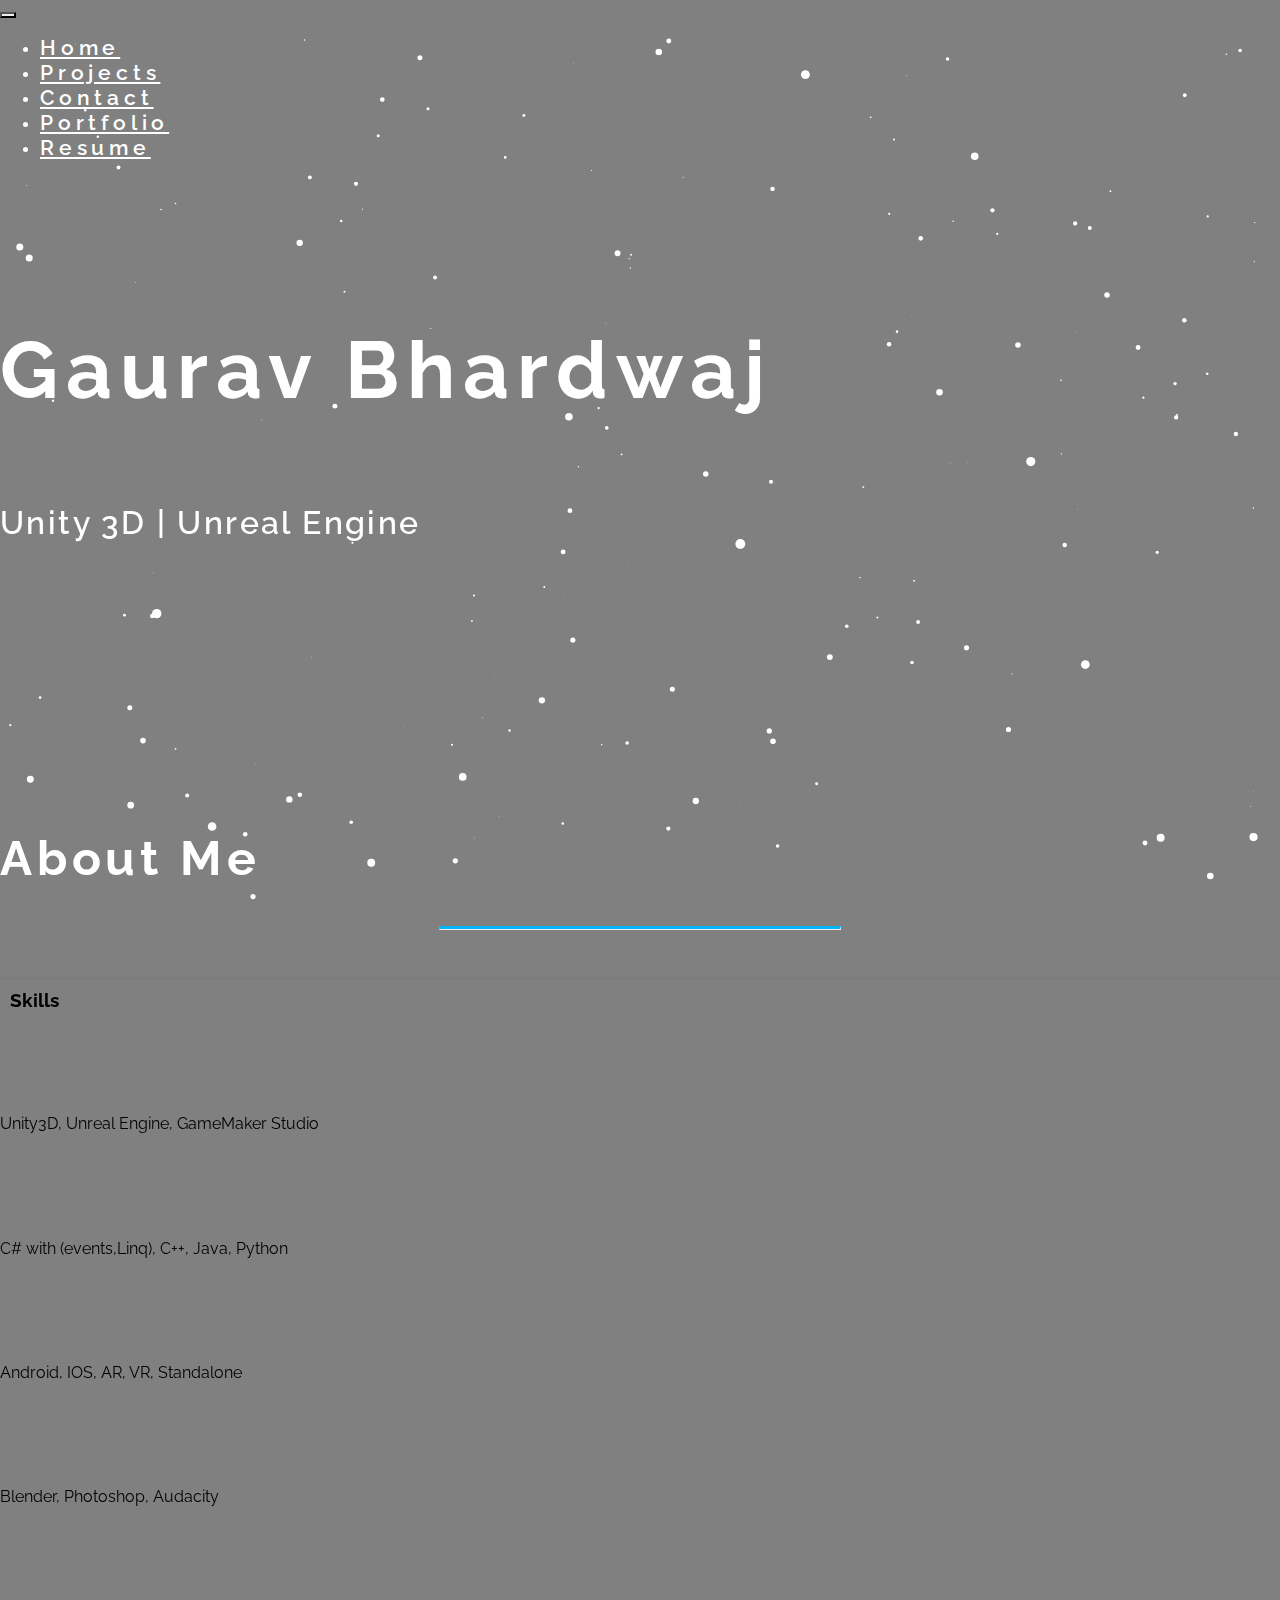
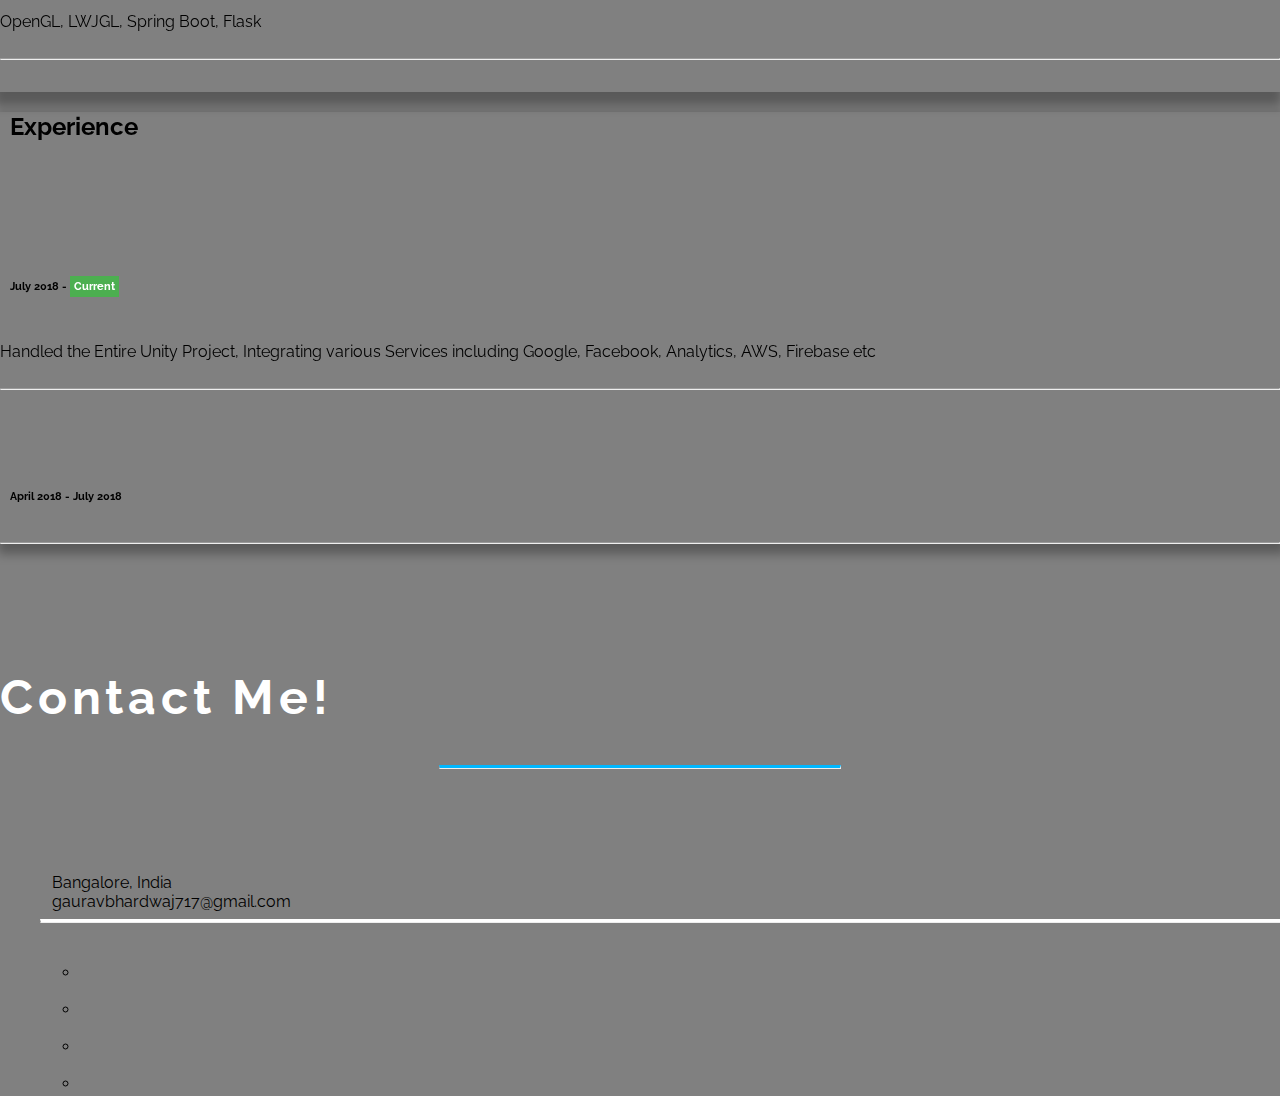
==== index.html @ e8562361 "Add files via upload" ====
<!DOCTYPE html>
<html>
<head>
	<meta charset="utf-8">
	<meta name="viewport" content="width=device-width, initial-scale=1.0">
	<title>Gaurav Bhardwaj</title>

	<!-- Custom Stylesheet -->
	<link rel="stylesheet" type="text/css" href="css/style.css">

	<!-- Bootstrap CDN -->
	<link rel="stylesheet" href="https://stackpath.bootstrapcdn.com/bootstrap/4.1.1/css/bootstrap.min.css" integrity="sha384-WskhaSGFgHYWDcbwN70/dfYBj47jz9qbsMId/iRN3ewGhXQFZCSftd1LZCfmhktB" crossorigin="anonymous">
	<script src="https://stackpath.bootstrapcdn.com/bootstrap/4.1.1/js/bootstrap.min.js" integrity="sha384-smHYKdLADwkXOn1EmN1qk/HfnUcbVRZyYmZ4qpPea6sjB/pTJ0euyQp0Mk8ck+5T" crossorigin="anonymous"></script>

	<!-- jQuery -->
	<script src="https://code.jquery.com/jquery-3.3.1.slim.min.js" integrity="sha384-q8i/X+965DzO0rT7abK41JStQIAqVgRVzpbzo5smXKp4YfRvH+8abtTE1Pi6jizo" crossorigin="anonymous"></script>

	<!-- PopperJS -->
	<script src="https://cdnjs.cloudflare.com/ajax/libs/popper.js/1.14.3/umd/popper.min.js" integrity="sha384-ZMP7rVo3mIykV+2+9J3UJ46jBk0WLaUAdn689aCwoqbBJiSnjAK/l8WvCWPIPm49" crossorigin="anonymous"></script>

	<!-- Navbar Shrink on scroll -->
	<script src="js/navshrink.js"></script>

	<!-- Fonts -->
	<link href="https://fonts.googleapis.com/css?family=Raleway" rel="stylesheet">

	<!-- Animate.css -->
	<link rel="stylesheet" type="text/css" href="css/animate.min.css">

	<!-- Font Awesome -->
	<link rel="stylesheet" href="https://use.fontawesome.com/releases/v5.0.13/css/all.css" integrity="sha384-DNOHZ68U8hZfKXOrtjWvjxusGo9WQnrNx2sqG0tfsghAvtVlRW3tvkXWZh58N9jp" crossorigin="anonymous">
<script>
	$(document).ready(function(){
  $(".navbar-toggler").click(function(){
    $(".collapse.navbar-collapse").toggle();
  });
});
</script>
</head>

<!-- Scrollspy in body tag -->
<body data-spy="scroll" data-target=".navbar" data-offset="0">

	<!-- Navbar -->
	<nav class="navbar navbar-expand-lg fixed-top" id="navbarNav">

		<!-- Container -->
		<div class="container">

			<!-- Name/Image for Navbar Brand on the top left -->

 
		  	<!-- Button for responsive design when screen width reduces -->
		  	<button class="navbar-toggler" type="button" data-toggle="collapse" data-target="#navbarSupportedContent" aria-controls="navbarSupportedContent" aria-expanded="false" aria-label="Toggle navigation">
		    	<span class="navbar-toggler-icon"></span>
		  	</button>

		  	<!-- List of sections present in the site -->
		  	<div class="collapse navbar-collapse" id="navbarSupportedContent">
		    	<ul class="navbar-nav ml-auto">
		     		<li class="nav-item">
			        	<a class="nav-link" href="#intro">Home</a>
			    	</li>
				    <li class="nav-item">
		        		<a class="nav-link" href="Projects.html">Projects</a>
		      		</li>
		      		<li class="nav-item">
		        		<a class="nav-link" href="#contact">Contact</a>
					  </li>
					  <li class="nav-item">
		        		<a class="nav-link" href="https://www.behance.net/gauravbhardwaj717">Portfolio</a>
					  </li>
					  <li class="nav-item">
							<a class="nav-link" href="Resume.pdf">Resume</a>
						  </li>
		    	</ul>
		  	</div><!-- End Navbar-collapse list -->

		</div><!-- End  Container -->
	</nav>
	<!-- End Navbar -->


	<!-- Introduction section -->
	<header class="header">
		<div id="intro">
			<!-- Container -->
			<div class="container">
				<!-- Row 1 -->
				<div class="row">
					<!-- Column for content -->
					<div class="col-md-12">
						
						<!-- animated and zoomIn classes for animation -->
						<div class="text-center animated zoomIn">
							<!-- Icon for graduation cap on user -->
							<i class="fas fa-user-graduate"></i>
							<!-- Name on opening page -->
							<h1>Gaurav Bhardwaj</h1>
							<!-- Occupations -->
							<p>Unity 3D <i class="fas fa-code"></i> | Unreal Engine <i class="fas fa-cogs"></i></i></p>
							<br><br>
							<!-- Icon for down arrow -->
							<a href="#about"><i class="fas fa-angle-double-down"></i></a>
						</div><!-- End animations -->

					</div><!-- End Column -->
				</div><!-- End Row 1 -->
			</div><!-- End Container -->
		</div><!-- End Intro -->
	</header>
	<!-- End Introductuion section -->
	

	<!-- About section -->
	<section id="about">

		<!-- Container -->
		<div class="container">

			<!-- Section Heading with Horizontal line below it -->
			<h1 class="text-center section_head">About Me</h1>
			<hr style="border-top: 3px solid #00b7ff; width: 400px; margin-bottom: 50px;">

			<!-- Left hand side Information card -->
			<!-- Row 1 -->
			<div class="row">
				<!-- Column 1 -->
				<div class="col-md-4" id="main">
					<!-- Card start -->
					<div class="card" style="width: 100%;">
						<!-- Profile image -->
					
						
						<!-- card body start -->
					  	<div class="card-body" style="padding-bottom: 24px;">
					  	
					    	<!-- Skills -->
                            <div class="card-text">
                                <h3><i class="fas fa-asterisk"></i>Skills</h3>
								<h5>Engines : </h5>
                                <p> Unity3D, Unreal Engine, GameMaker Studio</p>
								<h5>Languages : </h5>
                                <p>C# with (events,Linq), C++, Java, Python</p>
                                <h5>Platforms : </h5>
                                <p>Android, IOS, AR, VR, Standalone</p>
                                <h5>Tools : </h5>
								<p>Blender, Photoshop, Audacity</p>
								<h5>Frameworks : </h5>
								<p>OpenGL, LWJGL, Spring Boot, Flask</p>
                            </div>
						    <hr>
						</div><!-- Card Body End -->

					</div><!-- Card End -->
				</div><!-- Column 1 End -->
				<!-- Left hand Information card End -->

				<!-- Experience Card 
						List of past and current employers -->
				<!-- Column 2 -->
				<div class="col-md-8">
					<!-- Row 2 -->
					<div class="row" id="exp">
						<!-- Exp Card Start -->
						<div class="card" style="width: 100%;">
							<!-- Card Body start -->
						  	<div class="card-body">
						  		<!-- Card Title - Experience -->
						    	<h2 class="card-title"><i class="fas fa-suitcase"></i> Experience</h2><br>

						    	<!-- Current Employer -->
						    	<div class="card-text">
						    		<!-- Employer Name -->
						    		<h5>Unity3D Developer / Bigthinx Software Pvt. Ltd.</h5>
						    		<!-- Duartion of Employment -->
						    		<h6><i class="fas fa-calendar-alt"></i> July 2018 - <span class="label success rounded">Current</span></h6>
						    		<!-- Job Description -->
						    		<p>Handled the Entire Unity Project, Integrating various Services including Google, Facebook, Analytics, AWS, Firebase etc</p>
						    	</div>
						    	<hr>
						    	<!-- Past Employer -->
						    	<div class="card-text">
						    		<!-- Employer Name -->
						    		<h5>Internship / Bigthinx Software Pvt. Ltd.</h5>
						    		<!-- Duration of Employment -->
						    		<h6><i class="fas fa-calendar-alt"></i> April 2018 - July 2018</h6>
						    		<!-- Job Description -->
						    		<p>
									</p>
						    	</div>
						    	<hr>
						    	<!-- Add more Experiences here -->
						  	</div><!-- Card Body End -->
						</div><!-- Exp Card End -->
					</div><!-- Row 2 End -->
					<!-- Experience End -->
				</div><!-- Column 2 End -->
			</div><!-- Row 1 End -->
		</div><!-- Container End -->
	</section>
	<!-- End About Section -->

	<!-- Projects Section -->
	
	<!-- Contact section -->
	<section id="contact">
		<!-- Container -->
		<div class="container">
			<!-- Heading -->
			<h1 class="text-center section_head">Contact Me!</h1>
			<hr style="border-top: 3px solid #00b7ff; width: 400px; margin-bottom: 50px;">
			
		</div><!-- Container End -->
	</section>
	<!-- Contact section end -->
	<div class="col-md">
			<!-- Card 2 start -->
			<div class="card">
				<!-- Card 2 Title -->
				<div class="card-title">
				</div>
					<!-- Card 2 body start -->
				<div class="card-body">

					<!-- Location and E-mail Address -->
					<ul style="list-style-type:none">
						<li><i class="fas fa-map-marker" style="padding-right: 1%;"></i> Bangalore, India</li>
						  <li><i class="fas fa-envelope" style="padding-right: 1%;"></i>gauravbhardwaj717@gmail.com</li>

					<!-- Horizontal Line -->
					<hr style="border-top: 3px solid #ffffff; width: 100%; margin-bottom: 25px;">

					<!-- Icons and links to Google+, LinkedIn, Github -->
					<ul class="list-inline text-center list-unstyled">
						<!-- Google+ -->
					
						<!-- LinkedIn -->
						<li class="list-inline-item">
							 <a href="https://www.linkedin.com/in/gaurav-bhardwaj-73700a128//">
								 <i class="fab fa-linkedin" style="font-size: 2rem; padding: 0 30%; color: #3b444b"></i>
							 </a>
						</li>
						<!-- Github -->
						<li class="list-inline-item">
							 <a href="https://github.com/gauravzdre">
								 <i class="fab fa-github" style="font-size: 2rem; color: #3b444b"></i>
							 </a>
						</li>
						<li class="list-inline-item">
								<a href="https://www.youtube.com/channel/UCuPmFqdq1_xCKkftMDgbxaA">
									<i class="fab fa-youtube" style="font-size: 2rem; padding: 0 30%; color: #3b444b"></i>
								</a>
						   </li>
						   <li class="list-inline-item">
								<a href="https://www.behance.net/gauravbhardwaj717">
									<i class="fas fa-image" style="font-size: 2rem; padding: 0 30%; color: #3b444b"></i>
								</a>
						   </li>
						  
					</ul><!-- Icons and Links End -->
				</div><!-- Card 2 Body End -->	
			</div><!-- Card 2 End -->
		</div><!-- Column 2 End -->
	<!-- Footer Section -->

	<!-- Footer Section End -->

	<!-- Particle effect canvas -->
	<canvas class="background"></canvas>
	<!-- Particle effect scripts -->
	<script src="js/particles.js"></script>
	<script type="text/javascript">
		window.onload = function() {
		  Particles.init({
		    selector: '.background'
		  });
		};
	</script>
</body>
</html>
---- css/style.css ----
/*
----------------------------------------------
Complete page styles
----------------------------------------------
*/
html, body
{
	height: 100%;
	width: 100%;
  	margin: 0;
  	padding: 0;
}
    html body {
        font-family: 'Raleway';
        background-color: #808080;
    }
/*
----------------------------------------------
Navbar styles
----------------------------------------------
*/
/*Entire navbar style*/
.navbar {
  height: 70px;
  background-color: transparent;
  border: none;
  color: white;
  z-index: 100;
  transition: background-color 1s ease 0s;
}
/*Navbar brand i.e name that appears on top left*/
.navbar .navbar-brand
{
	font-size: 30px;
	font-weight: 600;
	letter-spacing: 0.5rem;
}
/*Navbar link styles*/
.navbar a
{
	color: rgba(255,255,255,1);
	font-weight: 600;
	font-size: 21px;
	letter-spacing: 0.3rem;
}
/*Navbar active link style*/
.navbar .navbar-nav .nav-link.active
{
  color: #00b7ff;
}
/*Navbar link style on hover*/
.navbar a:hover
{
	color: black;
}
/*Navbar style on scrolling down*/
.navbar.shrink
{
    background: #3b444b;
}
/*Navbar brand i.e name that appears on top left on scrolling down*/
.navbar.shrink .navbar-brand
{
	font-size: 30px;
	font-weight: 600;
	letter-spacing: 0.3rem;
	color: #ffffff;
}
/*Navbar link style on scrolling down*/
.navbar.shrink .navbar-nav a
{
    color: #ffffff;
    font-size: 19px;
    padding: 10px;
    font-weight: 600;
    letter-spacing: 0.2rem;
}
/*Navbar link style on hover on scrolling down*/
.navbar.shrink .navbar-nav a:hover
{
  color: #000;
}
/*Navbar active link style on scrolling down*/
.navbar.shrink .navbar-nav .nav-link.active
{
    color: #00b7ff;
}
/*Navbar button icon style for responsive design*/
.navbar .navbar-toggler-icon {
  background-image: url("data:image/svg+xml;charset=utf8,%3Csvg viewBox='0 0 32 32' xmlns='http://www.w3.org/2000/svg'%3E%3Cpath stroke='rgba(0,0,0, 0.5)' stroke-width='2' stroke-linecap='round' stroke-miterlimit='10' d='M4 8h24M4 16h24M4 24h24'/%3E%3C/svg%3E");
}
/*Navbar button icon style for responsive design*/
.navbar .navbar-toggler {
  border-color: black;
  z-index: 1;
}
/*Navbar link style for responsive design*/
.navbar .navbar-collapse.collapse.show a
{
	color: black;
}
/*Navbar active link style for responsive design*/
.navbar .navbar-collapse.collapse.show .navbar-nav .nav-link.active
{
	color: #00b7ff;
}
/*
----------------------------------------------
Background canvas animation styles
----------------------------------------------
*/
.background
{
  position: absolute;
  top: 0;
  left: 0;
  z-index: 0;
}
/*
----------------------------------------------
Introduction section styles
----------------------------------------------
*/
#intro {
	position: relative;
	padding-top: 13%;
	width: 100%;
	color: #fff;
	z-index: 10;
}
/*Name style*/
#intro h1
{
	font-weight: 700;
	font-size: 5em;
	letter-spacing: 0.5rem;
	line-height: 2em;
}
/*Occupation style*/
#intro p
{
	font-weight: 550;
	font-size: 2em;
	letter-spacing: 0.15rem;
}
/*Graduation icon style*/
.fas.fa-user-graduate
{
	font-size: 130px;
	color: #fff;
}
/*Introduction Icon styles*/
.fas
{
	color: #3b444b;
}
/*arrow down icon style*/
.fa-angle-double-down
{
	margin-top: 90px; 
	font-size: 90px;
	color: #00b7ff;
}
/*arrow down icon style on mouse hover*/
a .fa-angle-double-down:hover
{
	font-size: 100px;
	text-shadow: 5px 5px 15px rgba(81, 45, 168, 0.3);
}
/*
----------------------------------------------
About section styles
----------------------------------------------
*/
#about
{
	position: relative;
	z-index: 1;
	margin-top: 10%;
	padding-top: 4%;
}
/*Section Heading style*/
.section_head
{
	font-weight: 700;
	font-size: 3em;
	letter-spacing: 0.3rem;
	line-height: 1.5em;
	color: #ffffff;
}
/*Card Icon styles*/
.card .fas
{
	padding-right: 10px;
	color: #3b444b;
}
/*Card text style*/
.card-text
{
	line-height: 2.5em;
}
/*Left hand side card shadow*/
#main .card
{
	box-shadow: -2px 10px 10px 4px rgba(0,0,0,0.30);
}
.card h5
{
	color: #808080;
}
/*Current employer date style*/
.label
{
    color: white;
    padding: 4px;
}
.success
{
	background-color: #4CAF50;
}
/*Experience and education card styles*/
#exp,#edu .card
{
	box-shadow: 2px 6px 10px 4px rgba(0,0,0,0.30);
}
#edu
{
	margin-top: 20px;
}
/*
----------------------------------------------
Project section styles
----------------------------------------------
*/
/*Project card style*/
#projects
{
	padding-top: 6%;
}
/*
----------------------------------------------
Contact section styles
----------------------------------------------
*/
#contact
{
	padding: 6% 0 3% 0;
}
/*Left hand side column style*/
#contact .card .col-md-8
{
	padding: 3% 2%;
}
/*Form input field styles*/
input[type=text] {
    background: transparent;
    border: none;
    border-bottom: 1px solid rgba(189, 189, 189, 1);
}
input[type=email] {
    background: transparent;
    border: none;
    border-bottom: 1px solid rgba(189, 189, 189, 1);
}
textarea[type=text] {
    background: transparent;
    border: none;
    border-bottom: 1px solid rgba(189, 189, 189, 1);
}
/*Right hand side column style*/
#contact .col-md-4 .card
{
	background-color: #3b444b;
	color: white;
	height: 100%;
	width: 100%
}
#contact .col-md-4 .card-title h3
{
	font-size: 1.8rem;
	font-weight: 700;
	padding: 10% 0;
}
#contact .col-md-4 .card li
{
	font-size: 1rem;
	font-weight: 600;
	padding: 2% 0;
}
/*Contact Icons and Links style*/
#contact .col-md-4 .card .fas
{
	color: white;
}

.btn btn-primary mb-2 {
    background-color: #3b444b;
}


@media screen and (max-width: 990px){
	div#navbarSupportedContent {
		background:#3b444b;
		z-index: 5;
		width: 100%;
		overflow: hidden;
		margin: 0 0 0 -16px;
		padding: 10px;
	}
}
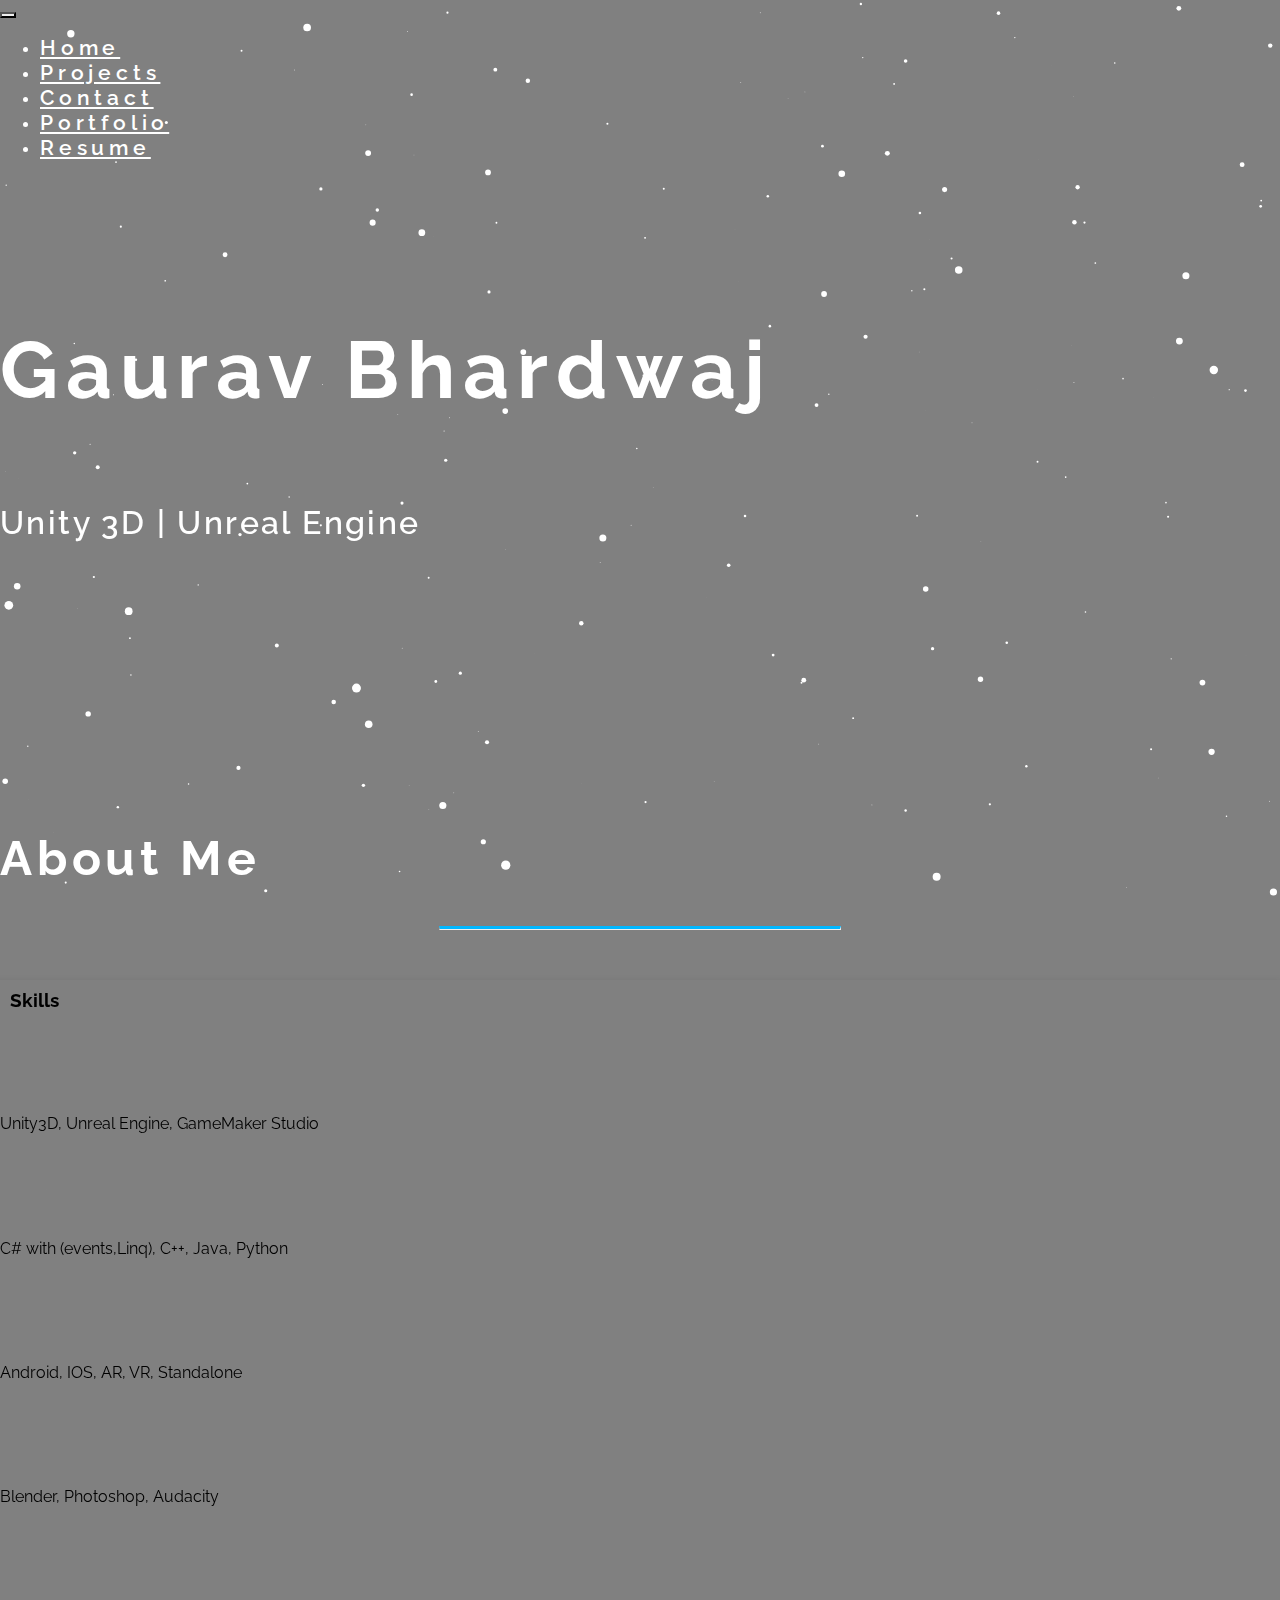
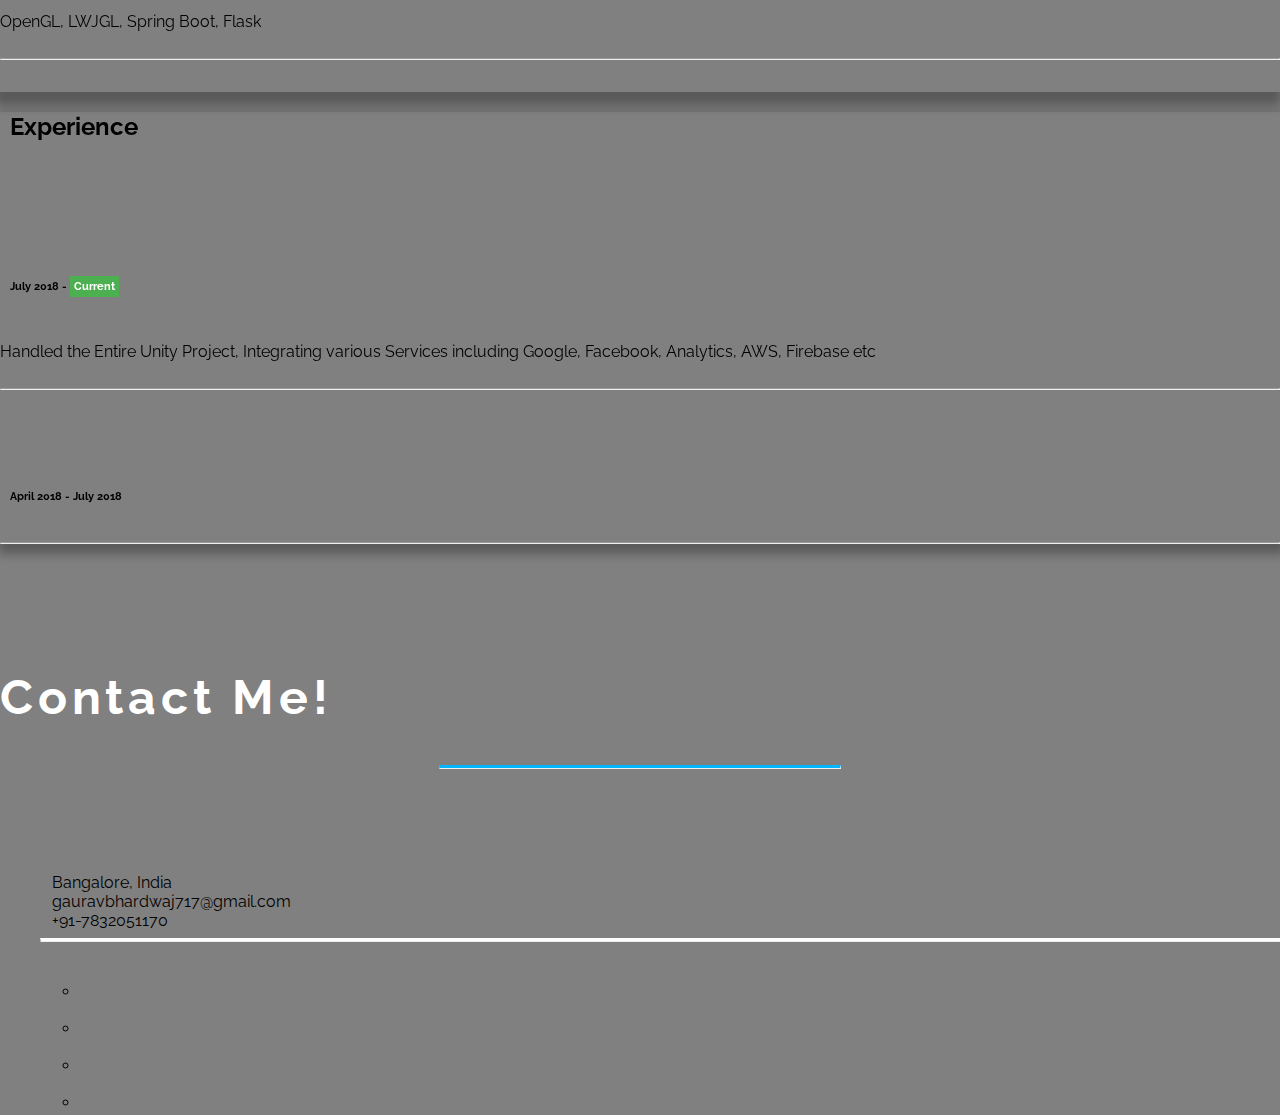
==== commit ed88c2db: "Update index.html" ====
--- a/index.html
+++ b/index.html
@@ -227,7 +227,7 @@
 					<ul style="list-style-type:none">
 						<li><i class="fas fa-map-marker" style="padding-right: 1%;"></i> Bangalore, India</li>
 						  <li><i class="fas fa-envelope" style="padding-right: 1%;"></i>gauravbhardwaj717@gmail.com</li>
-
+							<li><i class="fas fa-phone" style="padding-right: 1%;"></i>+91-7832051170</li>
 					<!-- Horizontal Line -->
 					<hr style="border-top: 3px solid #ffffff; width: 100%; margin-bottom: 25px;">
 
@@ -278,4 +278,4 @@
 		};
 	</script>
 </body>
-</html>+</html>
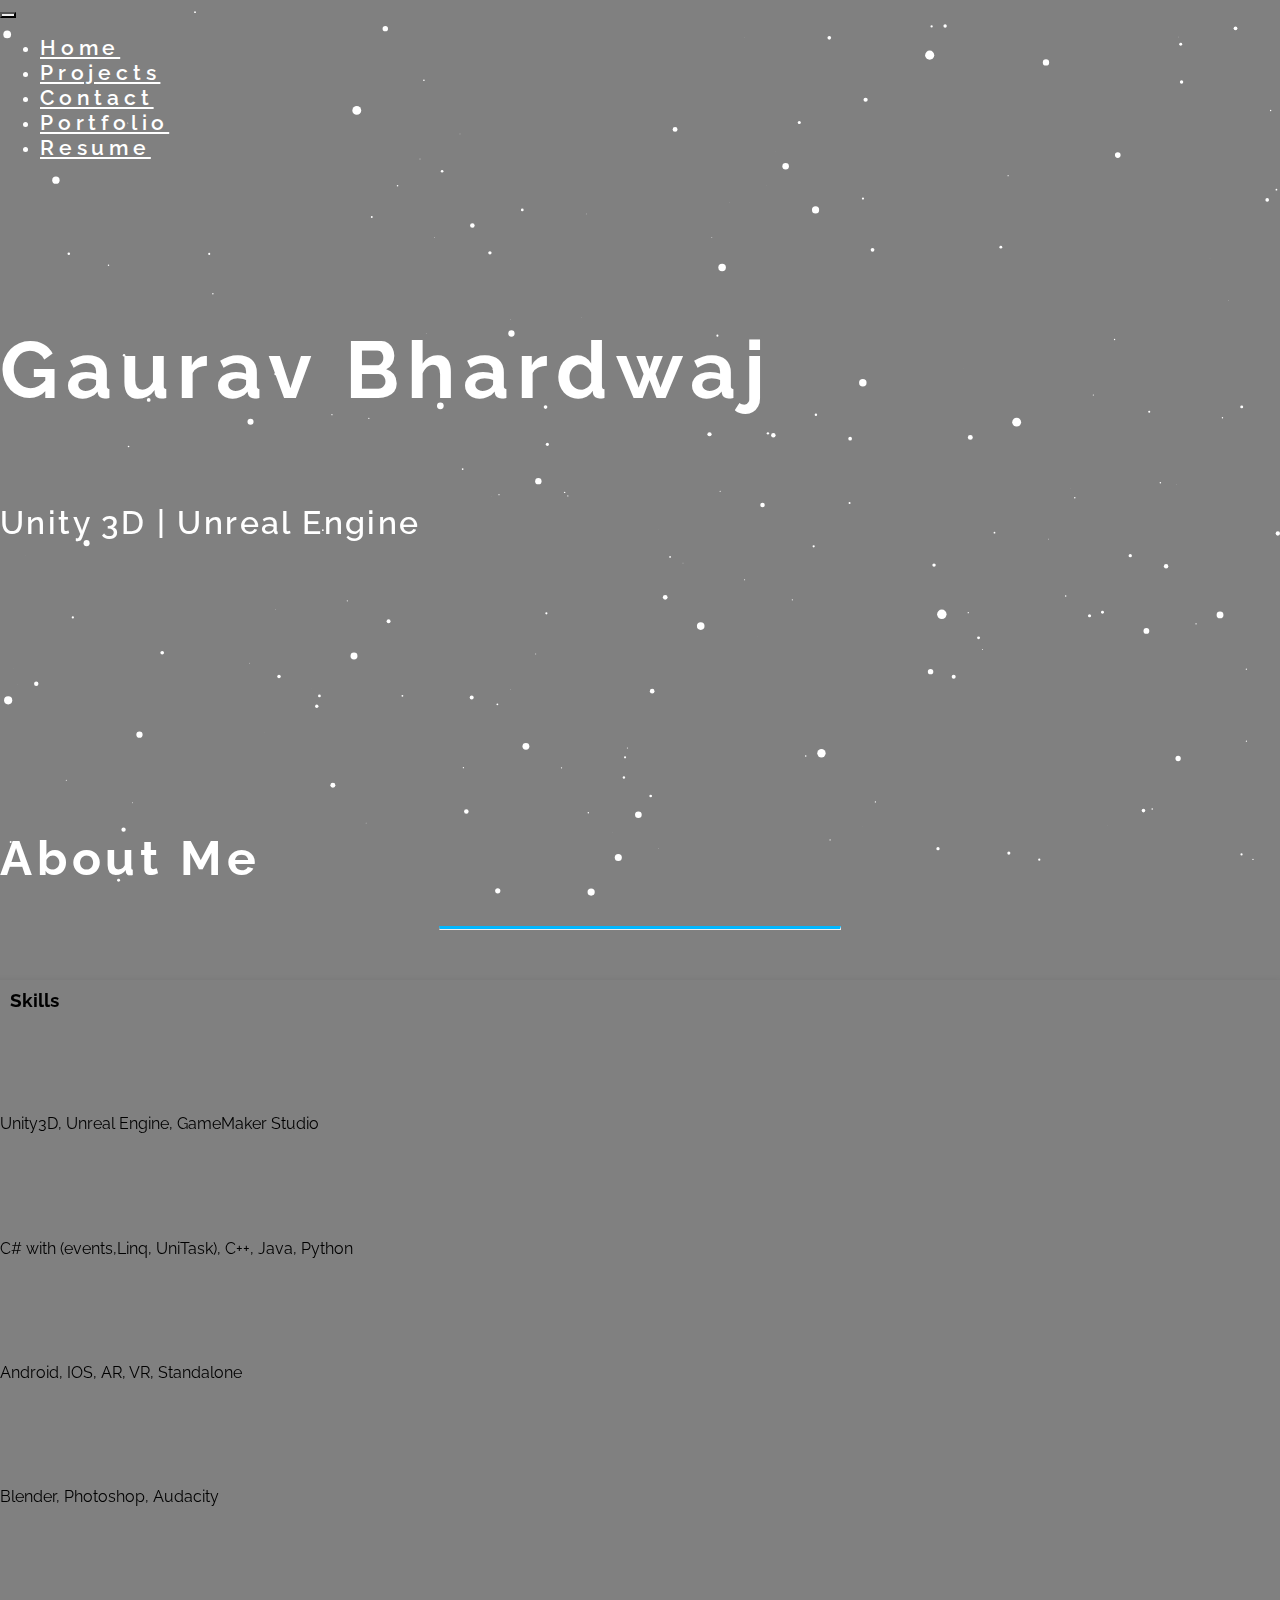
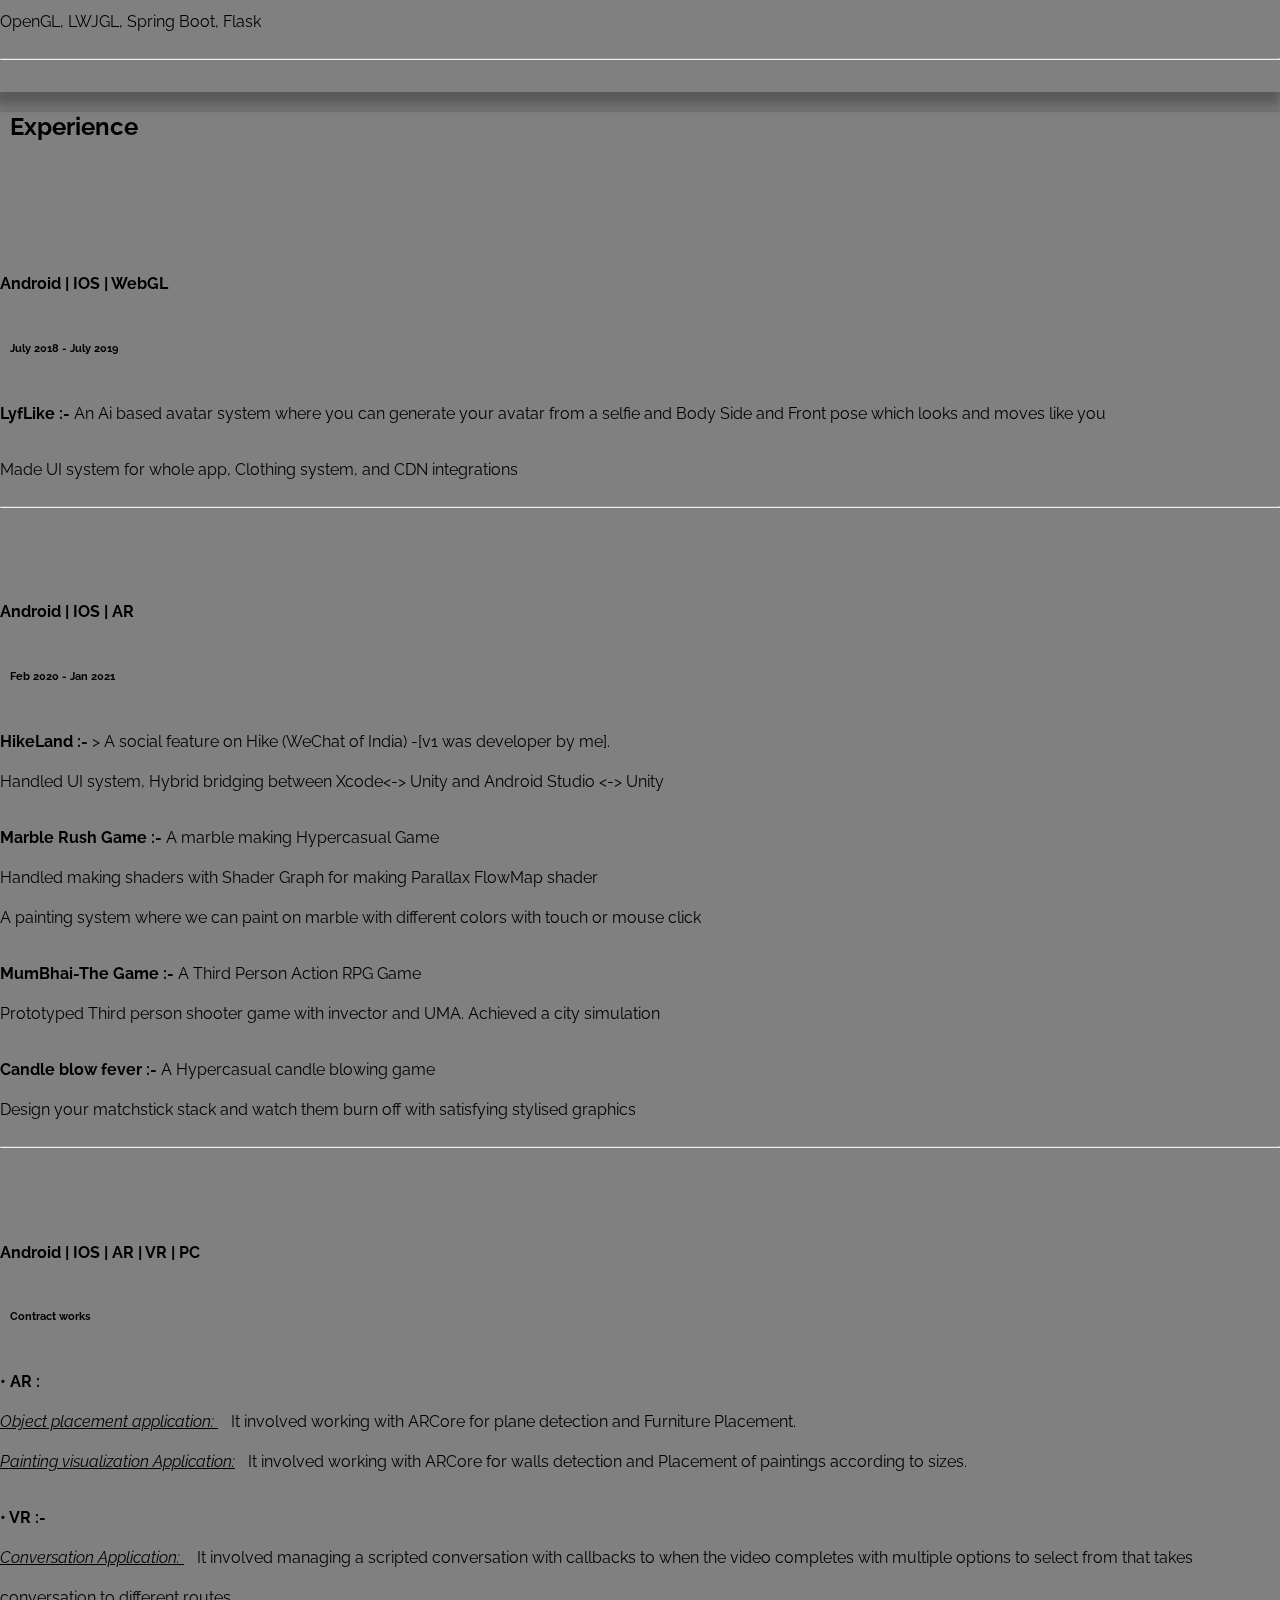
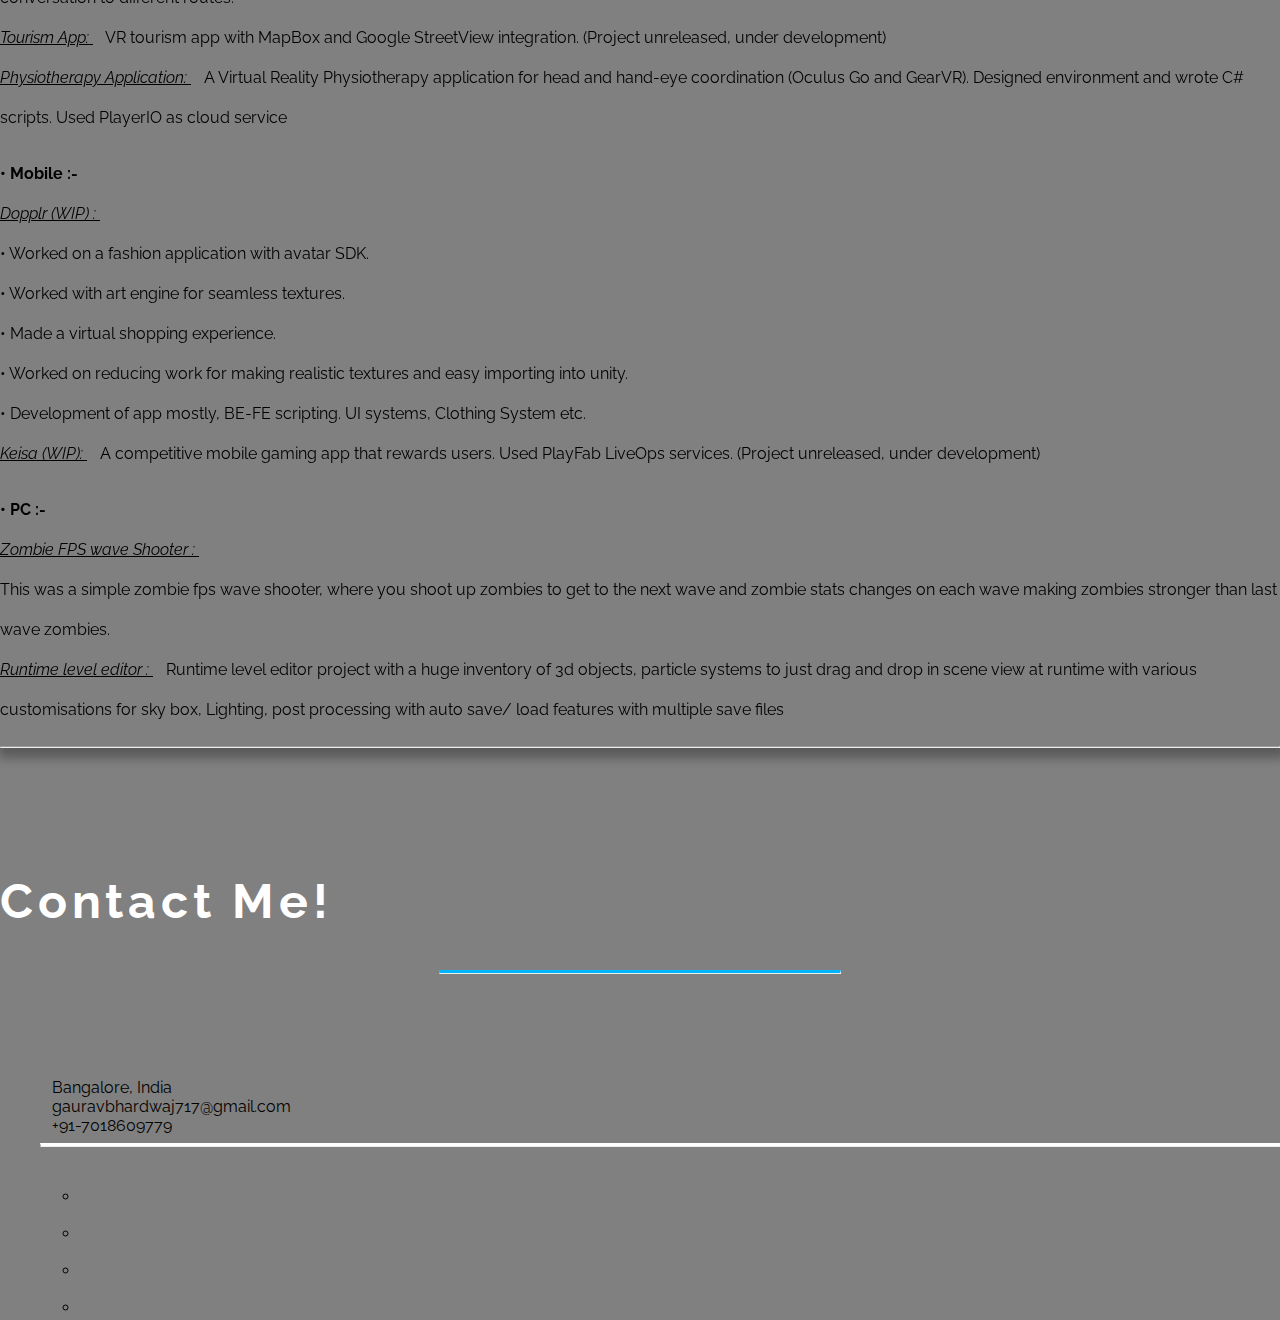
==== commit 03ac5322: "Updated experiences" ====
--- a/index.html
+++ b/index.html
@@ -138,15 +138,15 @@
 					    	<!-- Skills -->
                             <div class="card-text">
                                 <h3><i class="fas fa-asterisk"></i>Skills</h3>
-								<h5>Engines : </h5>
+								<h5><b> Engines : </b></h5>
                                 <p> Unity3D, Unreal Engine, GameMaker Studio</p>
-								<h5>Languages : </h5>
-                                <p>C# with (events,Linq), C++, Java, Python</p>
-                                <h5>Platforms : </h5>
+								<h5><b>Languages :</b> </h5>
+                                <p>C# with (events,Linq, UniTask), C++, Java, Python</p>
+                                <h5><b>Platforms :</b> : </h5>
                                 <p>Android, IOS, AR, VR, Standalone</p>
-                                <h5>Tools : </h5>
+                                <h5><b>Tools : </b></h5>
 								<p>Blender, Photoshop, Audacity</p>
-								<h5>Frameworks : </h5>
+								<h5><b>Frameworks : </b></h5>
 								<p>OpenGL, LWJGL, Spring Boot, Flask</p>
                             </div>
 						    <hr>
@@ -172,23 +172,84 @@
 						    	<!-- Current Employer -->
 						    	<div class="card-text">
 						    		<!-- Employer Name -->
-						    		<h5>Unity3D Developer / Bigthinx Software Pvt. Ltd.</h5>
+						    		<h5><b>Unity3D Developer | Bigthinx Software Pvt. Ltd.</b>></h5>
+						    		<h7><b>Android | IOS | WebGL</b></h7>
 						    		<!-- Duartion of Employment -->
-						    		<h6><i class="fas fa-calendar-alt"></i> July 2018 - <span class="label success rounded">Current</span></h6>
+						    		<h6><i class="fas fa-calendar-alt"></i> July 2018 - July 2019</h6>
 						    		<!-- Job Description -->
-						    		<p>Handled the Entire Unity Project, Integrating various Services including Google, Facebook, Analytics, AWS, Firebase etc</p>
+						    		<p> <b>LyfLike :- </b>An Ai based avatar system where you can generate your avatar from a selfie and Body Side and Front pose which looks and moves like you</p>
+						    		<p>Made UI system for whole app, Clothing system, and CDN integrations</p>
 						    	</div>
 						    	<hr>
+								<div class="card-text">
+						    		<!-- Employer Name -->
+						    		<h5><b> Unity Engineer | Hypernova Interactive</b></h5>
+									<h7><b>Android | IOS | AR</b></h7>
+						    		<!-- Duartion of Employment -->
+						    		<h6><i class="fas fa-calendar-alt"></i> Feb 2020 - Jan 2021</h6>
+						    		<!-- Job Description -->
+						    		<p><b>HikeLand :- </b>> A social feature on Hike (WeChat of India) -[v1 was developer by me].<br>		
+						    		Handled UI system, Hybrid bridging between Xcode<-> Unity and Android Studio <-> Unity</p>
+									<p><b>Marble Rush Game :- </b> A marble making Hypercasual Game<br>		
+										Handled making shaders with Shader Graph for making Parallax FlowMap shader <br>
+										 A painting system where we can paint on marble with different colors with touch or mouse click</p>
+									<p><b>MumBhai-The Game :- </b> A Third Person Action RPG Game<br>		
+										Prototyped Third person shooter game with invector and UMA. Achieved a city simulation</p>
+
+									<p><b>Candle blow fever :- </b> A Hypercasual candle blowing game<br>		
+											Design your matchstick stack and watch them burn off with satisfying stylised graphics</p>
+						    	</div>
+
+								<hr>
+								<div class="card-text">
+						    		<!-- Employer Name -->
+						    		<h5><b> Unity Developer | Engineer | Contractor | Freelancing</b></h5>
+									<h7><b>Android | IOS | AR | VR | PC</b></h7>
+						    		<!-- Duartion of Employment -->
+						    		<h6><i class="fas fa-calendar-alt"></i> Contract works </h6>
+						    		<!-- Job Description -->
+						    		<p><b>• AR : </b><br> 
+										<u><i>Object placement application: </i></u>&ensp; It involved working with ARCore
+										for plane detection and Furniture Placement.<br>
+										<u><i>Painting visualization Application:</i></u>&ensp; It involved working with ARCore
+										for walls detection and Placement of paintings according to sizes.<br>
+										</p>
+									<p><b>• VR :- </b><br>		
+										<u><i>Conversation Application: </i></u>&ensp;
+										 It involved managing a scripted conversation with callbacks to when the video completes with multiple options to select from that takes conversation to different routes.<br>
+										 <u><i>Tourism App: </i></u>&ensp;
+										 VR tourism app with MapBox and Google StreetView integration. (Project unreleased, under development)
+										 <br>		
+										 <u><i>Physiotherapy Application: </i></u>&ensp;
+										 A Virtual Reality Physiotherapy application for head and hand-eye coordination (Oculus Go and GearVR). Designed environment and wrote C# scripts. Used PlayerIO as cloud service
+										 <br>
+										</p>
+
+									<p><b>• Mobile :- </b><br>		
+										<u><i>Dopplr (WIP) : </i></u>&ensp;
+										<br>
+										• Worked on a fashion application with avatar SDK.<br>
+										• Worked with art engine for seamless textures.<br>
+										• Made a virtual shopping experience.<br>
+										• Worked on reducing work for making realistic textures and easy importing into unity.<br>
+										• Development of app mostly, BE-FE scripting. UI systems, Clothing System etc.
+										<br>		
+										<u><i>Keisa (WIP): </i></u>&ensp;
+										A competitive mobile gaming app that rewards users. Used PlayFab LiveOps services. (Project unreleased, under development)<br>
+										</p>
+
+										<p><b>• PC :- </b><br>		
+											<u><i> Zombie FPS wave Shooter : </i></u>&ensp;
+											<br>
+											This was a simple zombie fps wave shooter, where you shoot up zombies to get to the next wave and zombie stats changes on each wave making zombies stronger than last wave zombies.
+											<br>		
+											<u><i>Runtime level editor : </i></u>&ensp;
+												Runtime level editor project with a huge inventory of 3d objects, particle systems to just drag and drop in scene view at runtime with various customisations for sky box,
+												Lighting, post processing with auto save/ load features with multiple save files
+											<br>
+											</p>
+						    	</div>
 						    	<!-- Past Employer -->
-						    	<div class="card-text">
-						    		<!-- Employer Name -->
-						    		<h5>Internship / Bigthinx Software Pvt. Ltd.</h5>
-						    		<!-- Duration of Employment -->
-						    		<h6><i class="fas fa-calendar-alt"></i> April 2018 - July 2018</h6>
-						    		<!-- Job Description -->
-						    		<p>
-									</p>
-						    	</div>
 						    	<hr>
 						    	<!-- Add more Experiences here -->
 						  	</div><!-- Card Body End -->
@@ -227,7 +288,7 @@
 					<ul style="list-style-type:none">
 						<li><i class="fas fa-map-marker" style="padding-right: 1%;"></i> Bangalore, India</li>
 						  <li><i class="fas fa-envelope" style="padding-right: 1%;"></i>gauravbhardwaj717@gmail.com</li>
-							<li><i class="fas fa-phone" style="padding-right: 1%;"></i>+91-7832051170</li>
+							<li><i class="fas fa-phone" style="padding-right: 1%;"></i>+91-7018609779</li>
 					<!-- Horizontal Line -->
 					<hr style="border-top: 3px solid #ffffff; width: 100%; margin-bottom: 25px;">
 
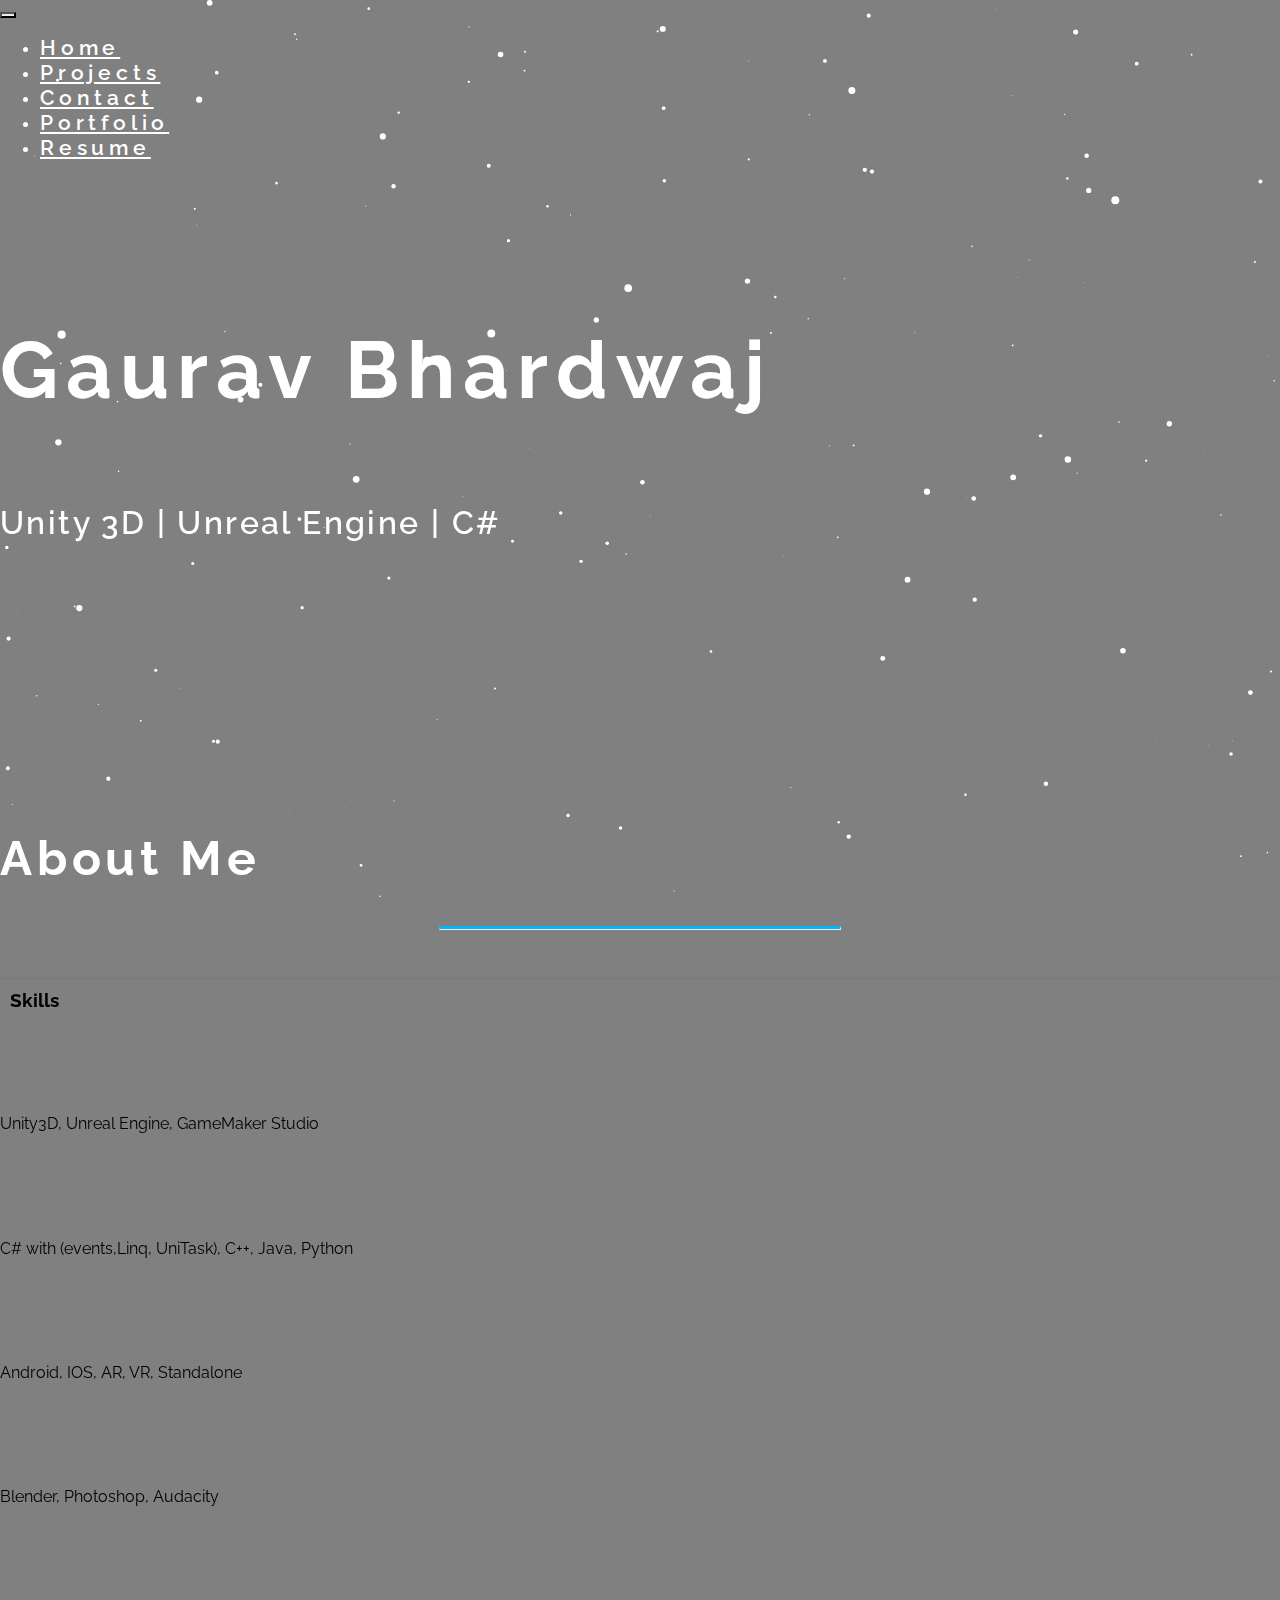
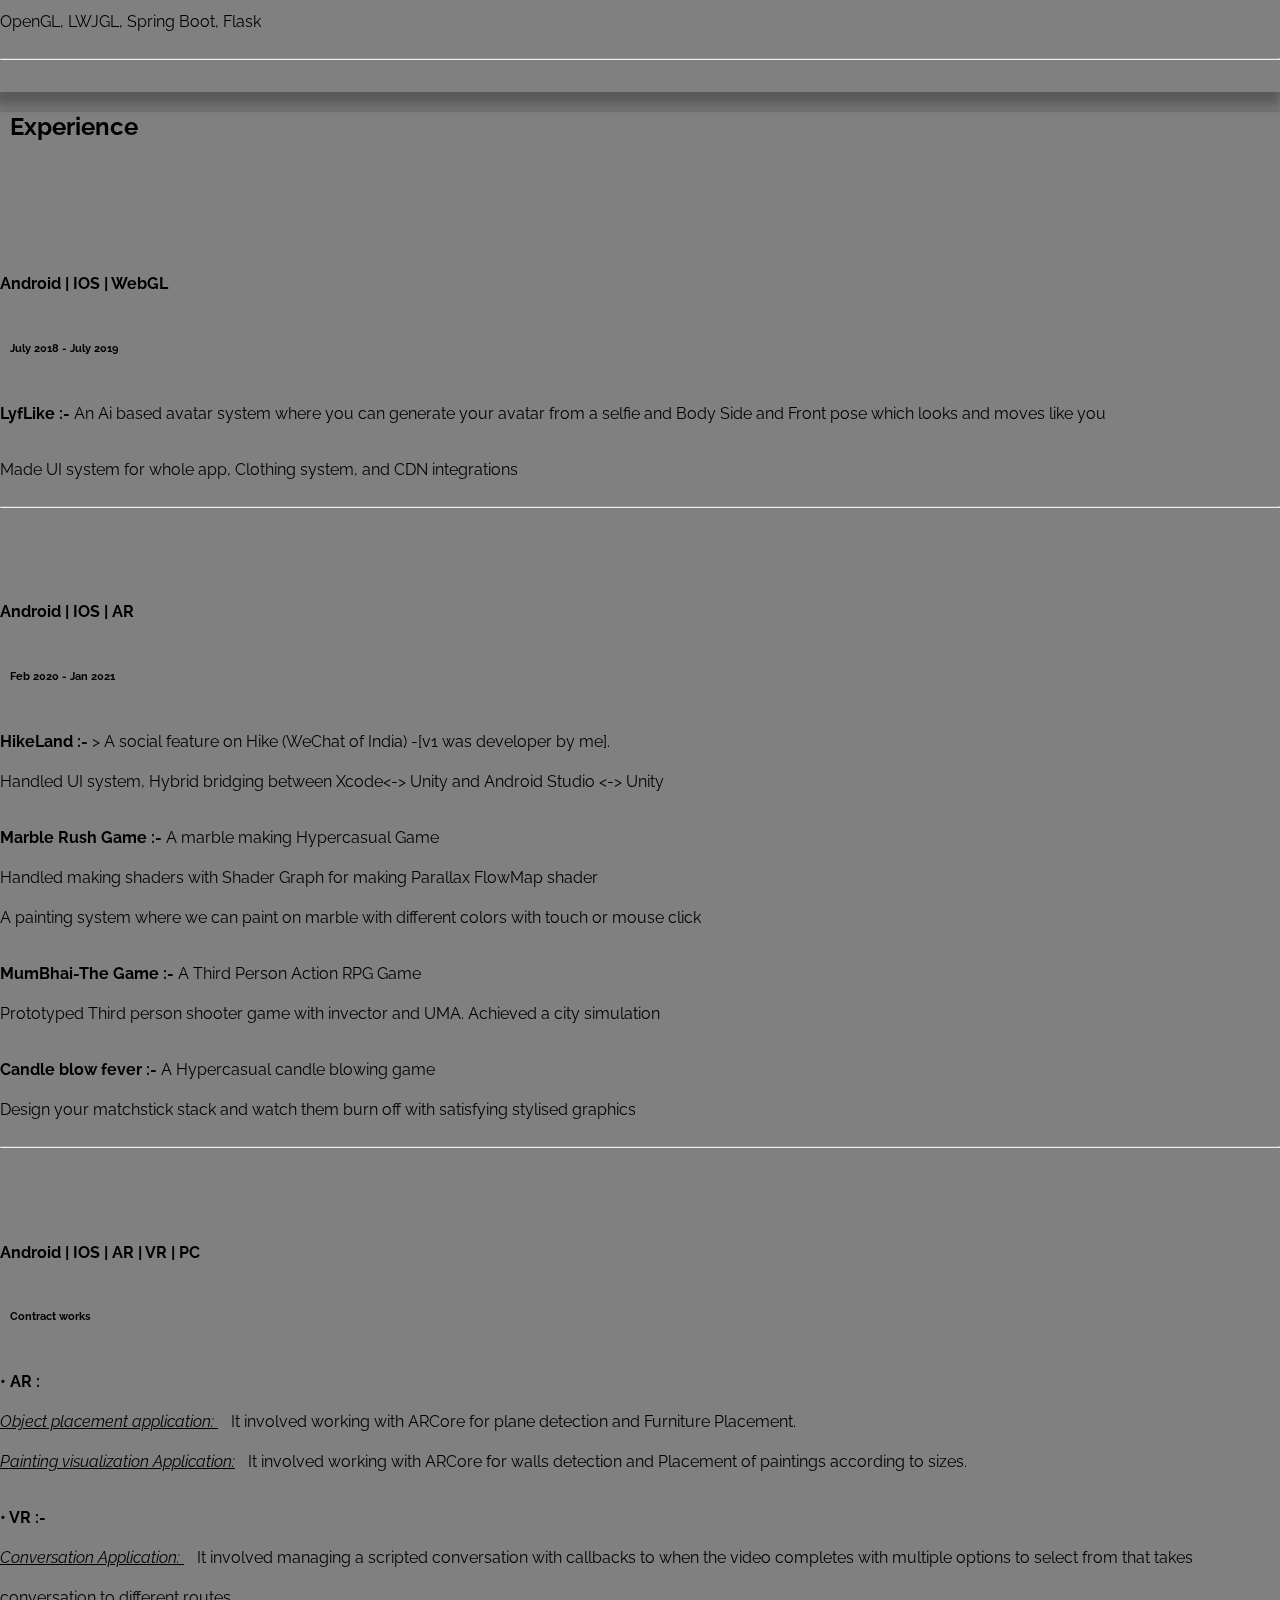
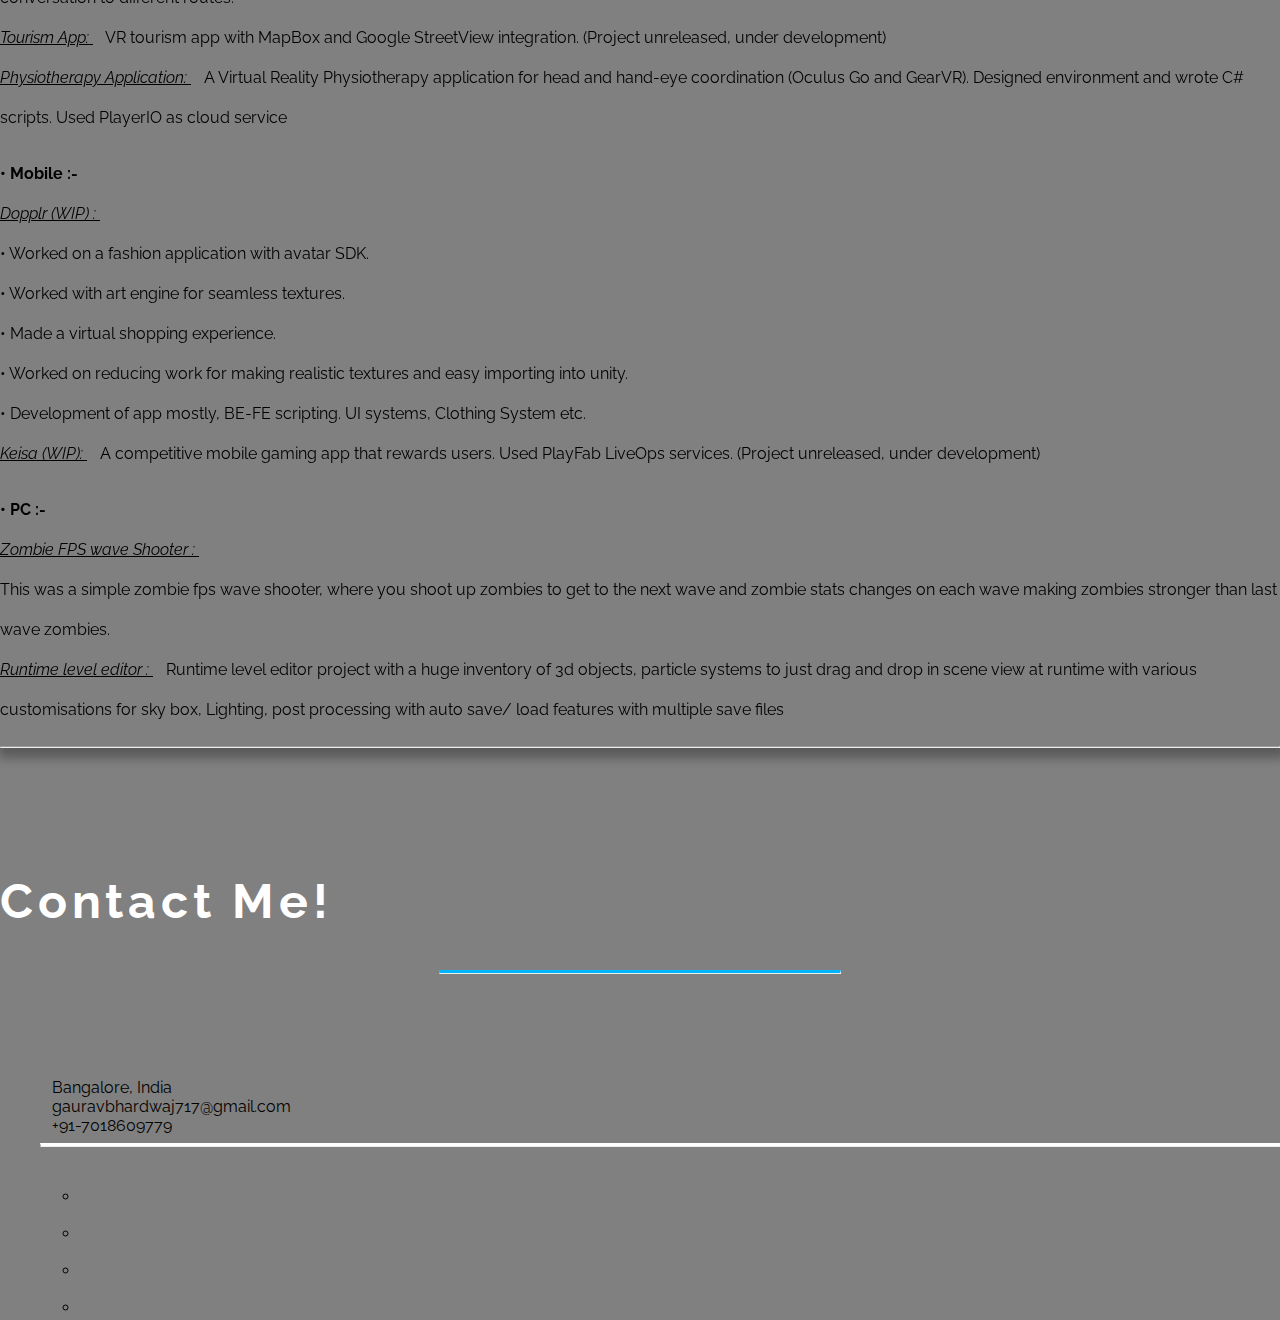
==== commit 69ee7bc2: "Added C# on landing page" ====
--- a/index.html
+++ b/index.html
@@ -98,7 +98,7 @@
 							<!-- Name on opening page -->
 							<h1>Gaurav Bhardwaj</h1>
 							<!-- Occupations -->
-							<p>Unity 3D <i class="fas fa-code"></i> | Unreal Engine <i class="fas fa-cogs"></i></i></p>
+							<p>Unity 3D <i class="fas fa-code"></i> | Unreal Engine <i class="fas fa-cogs"></i></i>| C# <i class="fas fa-code"></i></i></p>
 							<br><br>
 							<!-- Icon for down arrow -->
 							<a href="#about"><i class="fas fa-angle-double-down"></i></a>
